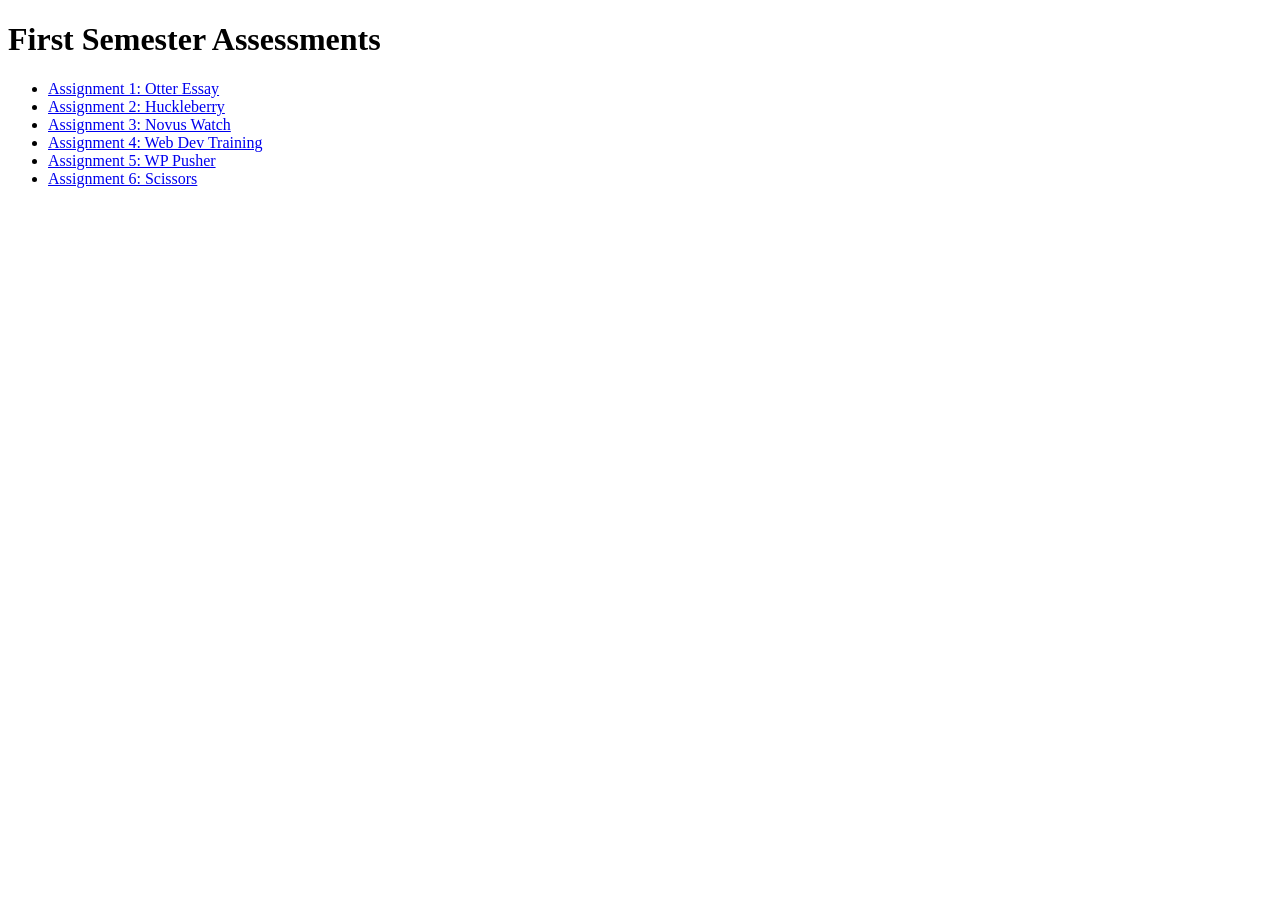
==== index.html @ 3359b72f "feature: add landing page for first-semester assessments Serves as the main landing page to organize" ====
<!DOCTYPE html>
<html>
<head><title>My Assessments</title></head>
<body>
    <h1>First Semester Assessments</h1>
    <ul>
        <li><a href="./Assignment1-Otter-Esay/">Assignment 1: Otter Essay</a></li>
        <li><a href="./Assignment2-huckleberry/">Assignment 2: Huckleberry</a></li>
        <li><a href="./Assignment3-Novus-Watch/">Assignment 3: Novus Watch</a></li>
        <li><a href="./Assignment4-Web-Dev.-Training/">Assignment 4: Web Dev Training</a></li>
        <li><a href="./Assignment5-WP-Pusher/">Assignment 5: WP Pusher</a></li>
        <li><a href="./Assignment6-Scissors/">Assignment 6: Scissors</a></li>
    </ul>
</body>
</html>
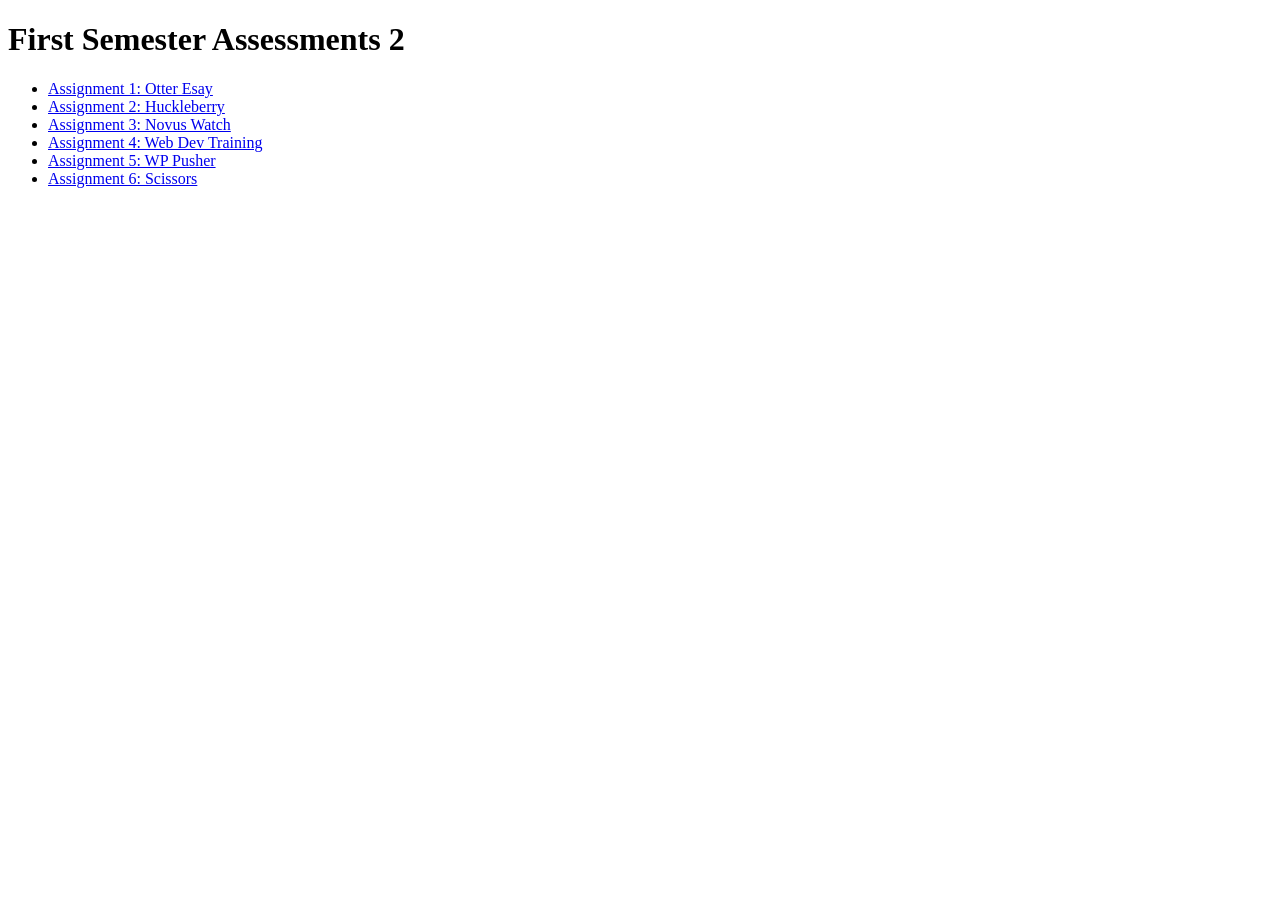
==== commit 348a8d5d: "Update index.html" ====
--- a/index.html
+++ b/index.html
@@ -2,9 +2,9 @@
 <html>
 <head><title>My Assessments</title></head>
 <body>
-    <h1>First Semester Assessments</h1>
+    <h1>First Semester Assessments 2</h1>
     <ul>
-        <li><a href="./Assignment1-Otter-Esay/">Assignment 1: Otter Essay</a></li>
+        <li><a href="./Assignment1-Otter-Esay/">Assignment 1: Otter Esay</a></li>
         <li><a href="./Assignment2-huckleberry/">Assignment 2: Huckleberry</a></li>
         <li><a href="./Assignment3-Novus-Watch/">Assignment 3: Novus Watch</a></li>
         <li><a href="./Assignment4-Web-Dev.-Training/">Assignment 4: Web Dev Training</a></li>
